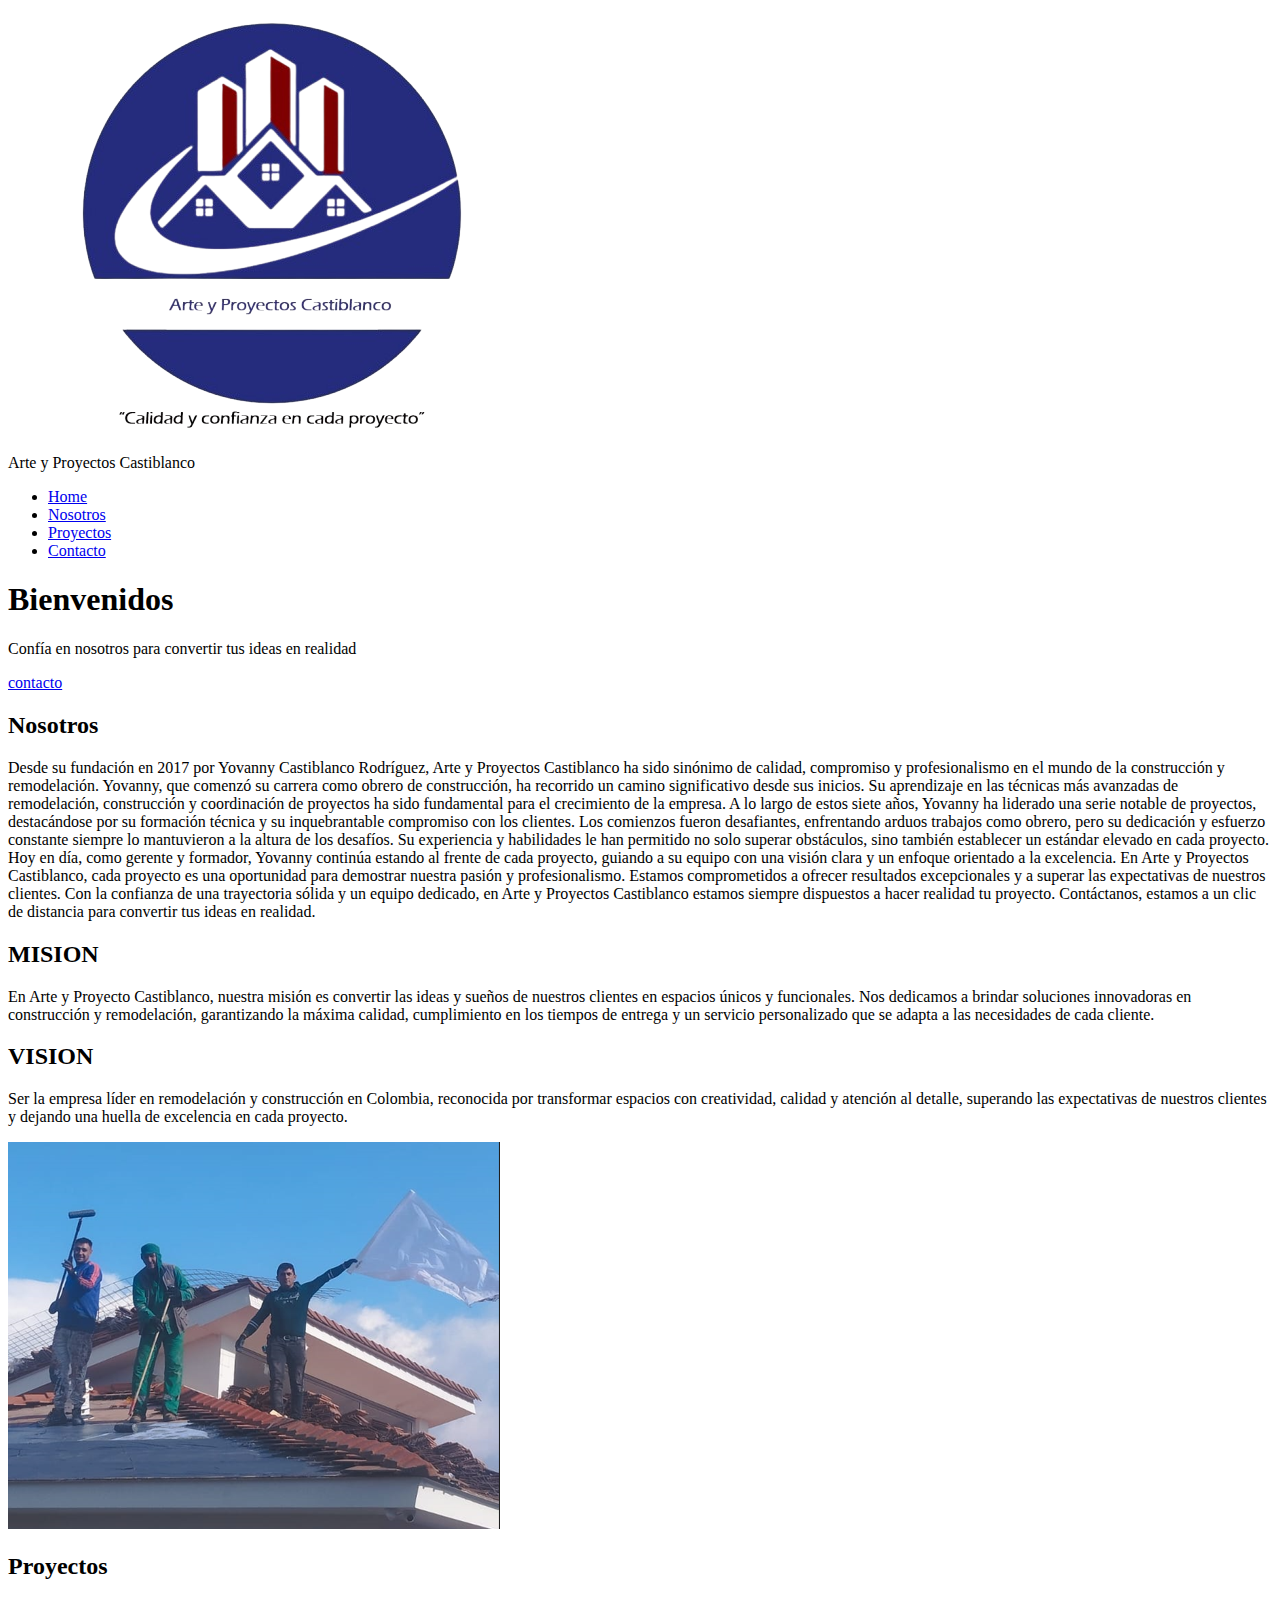
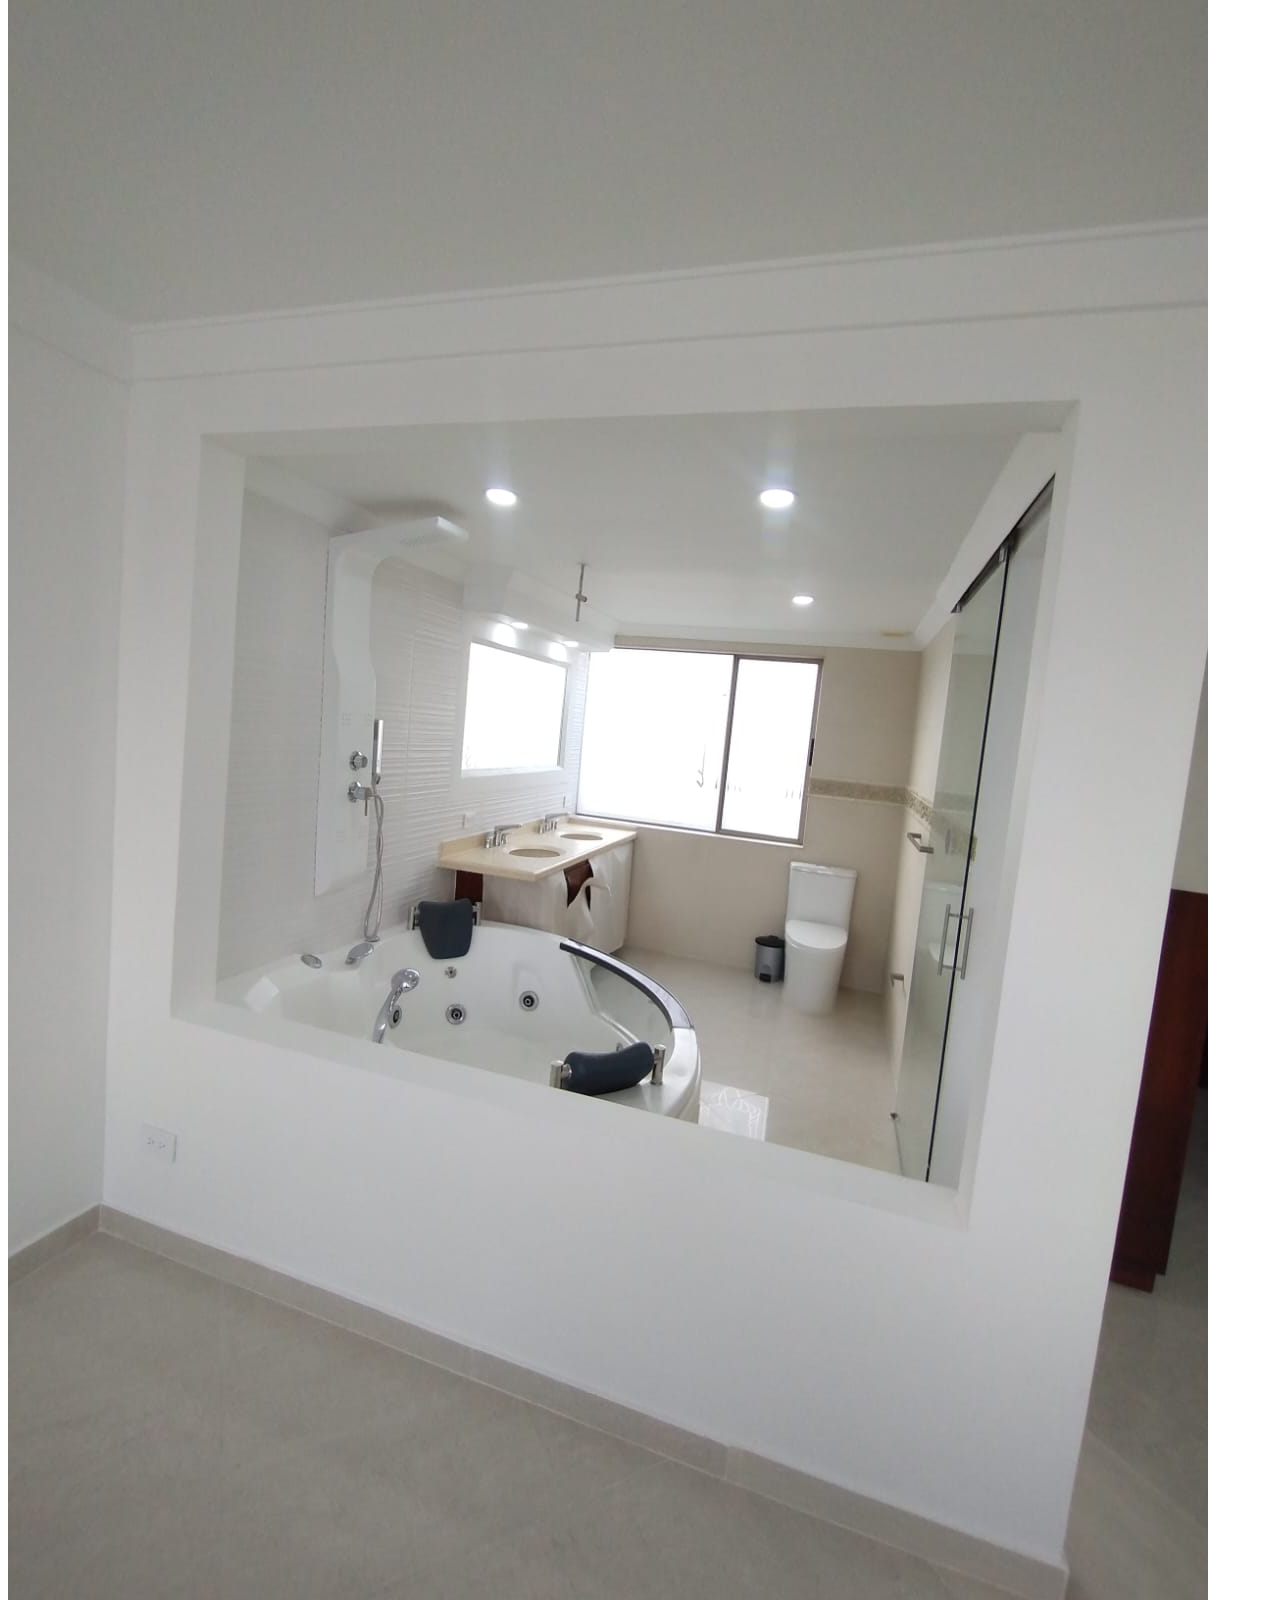
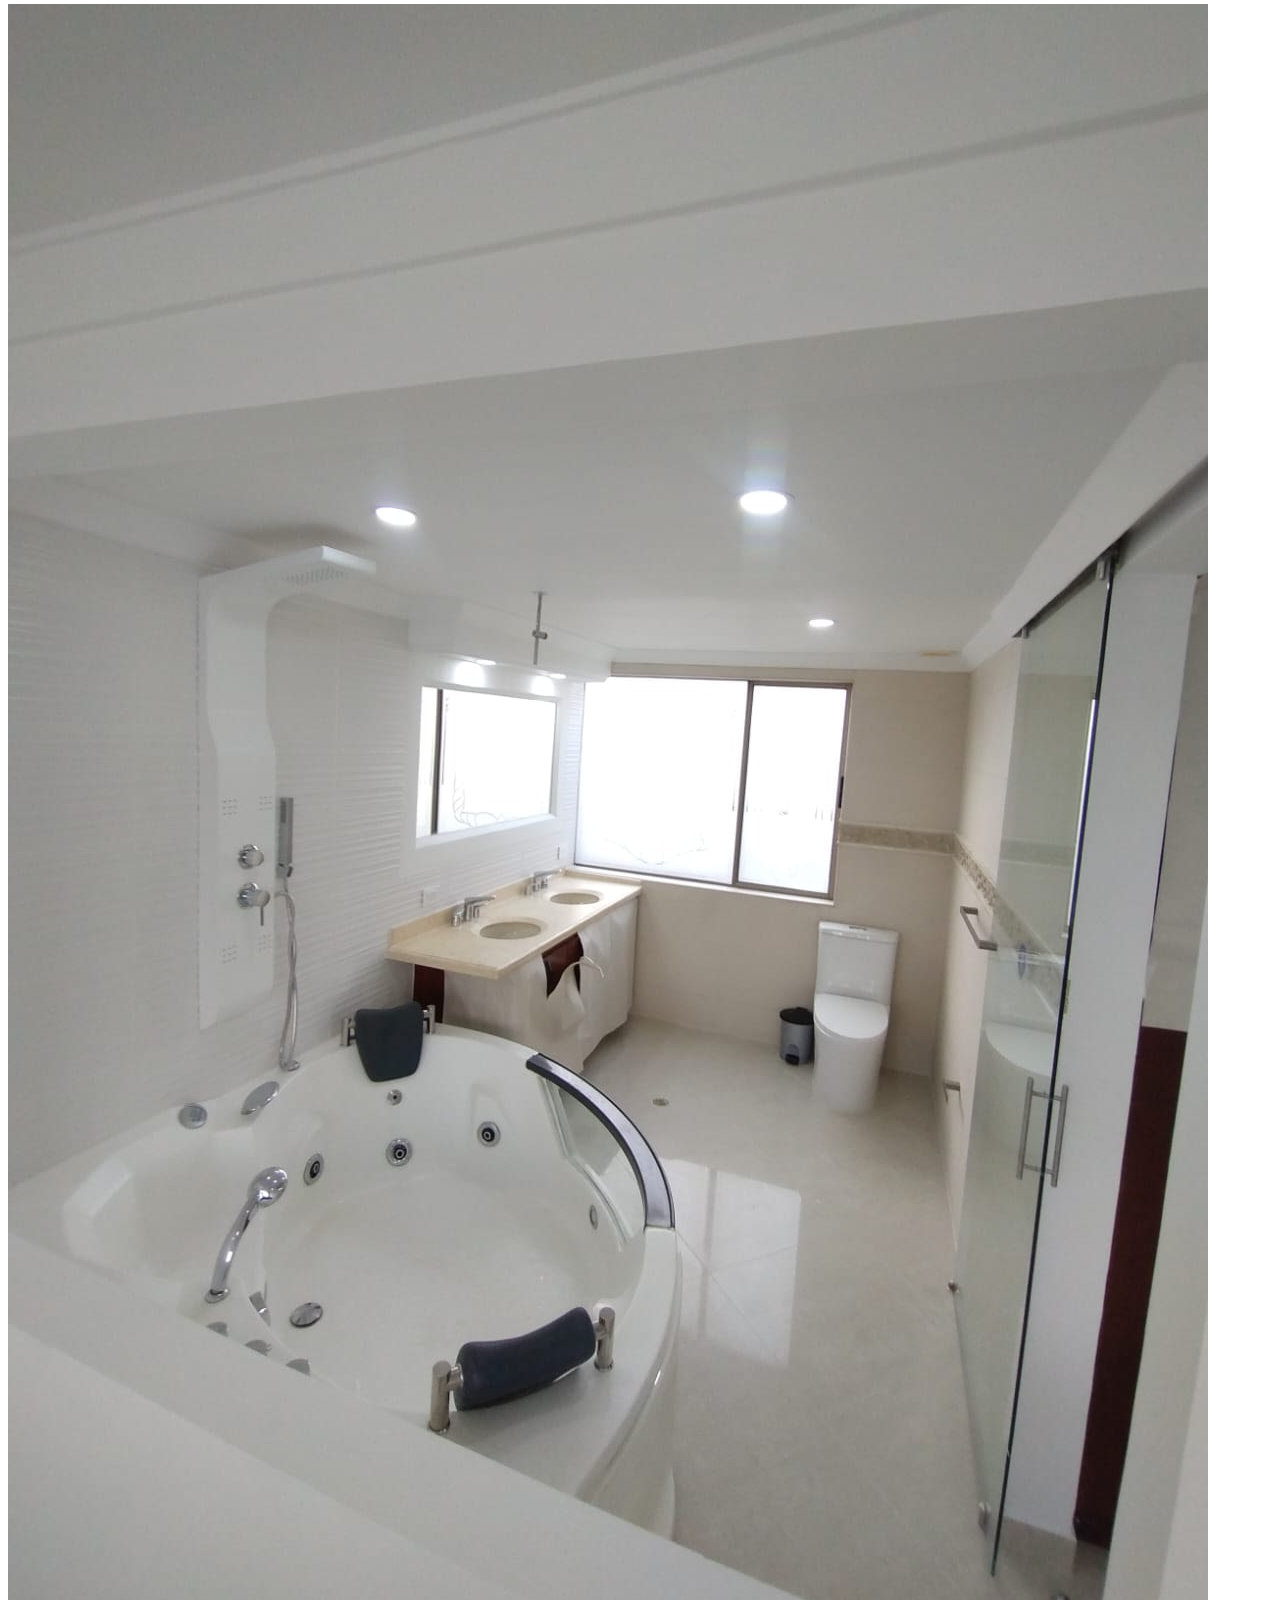
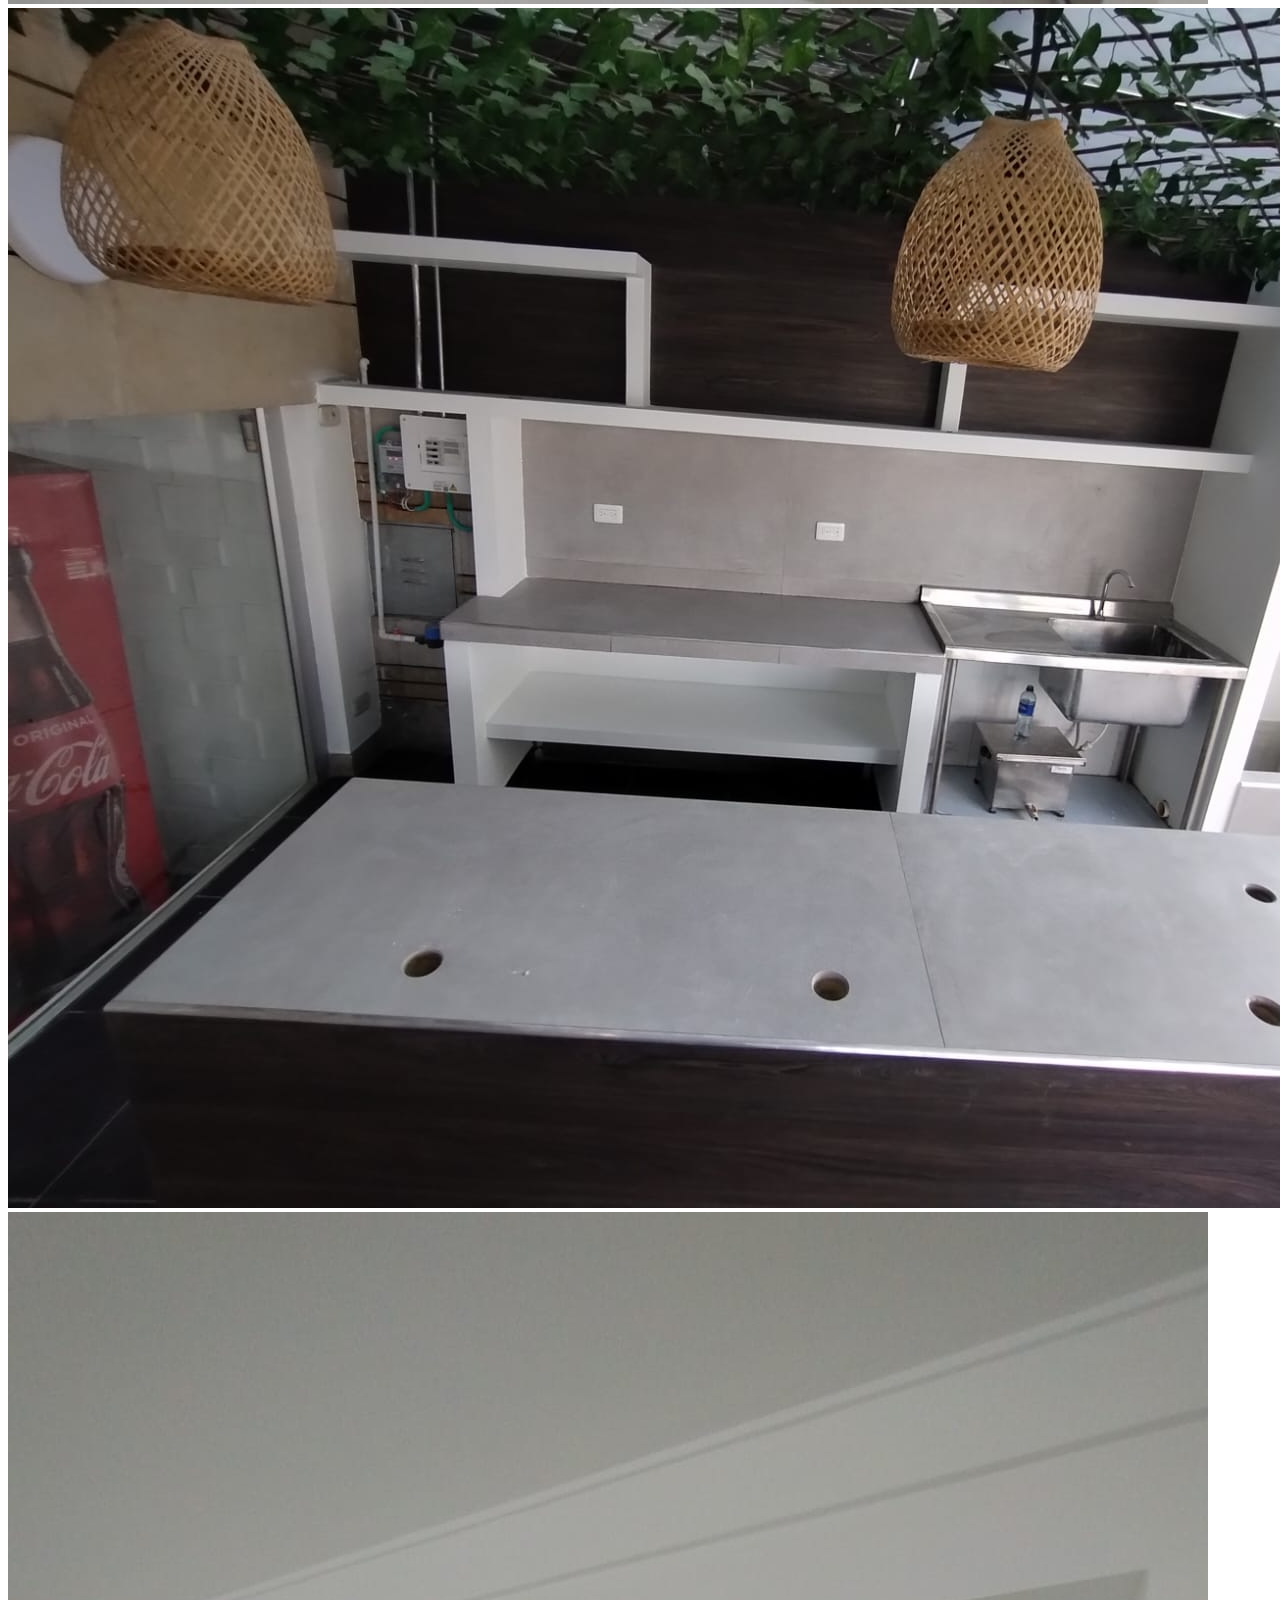
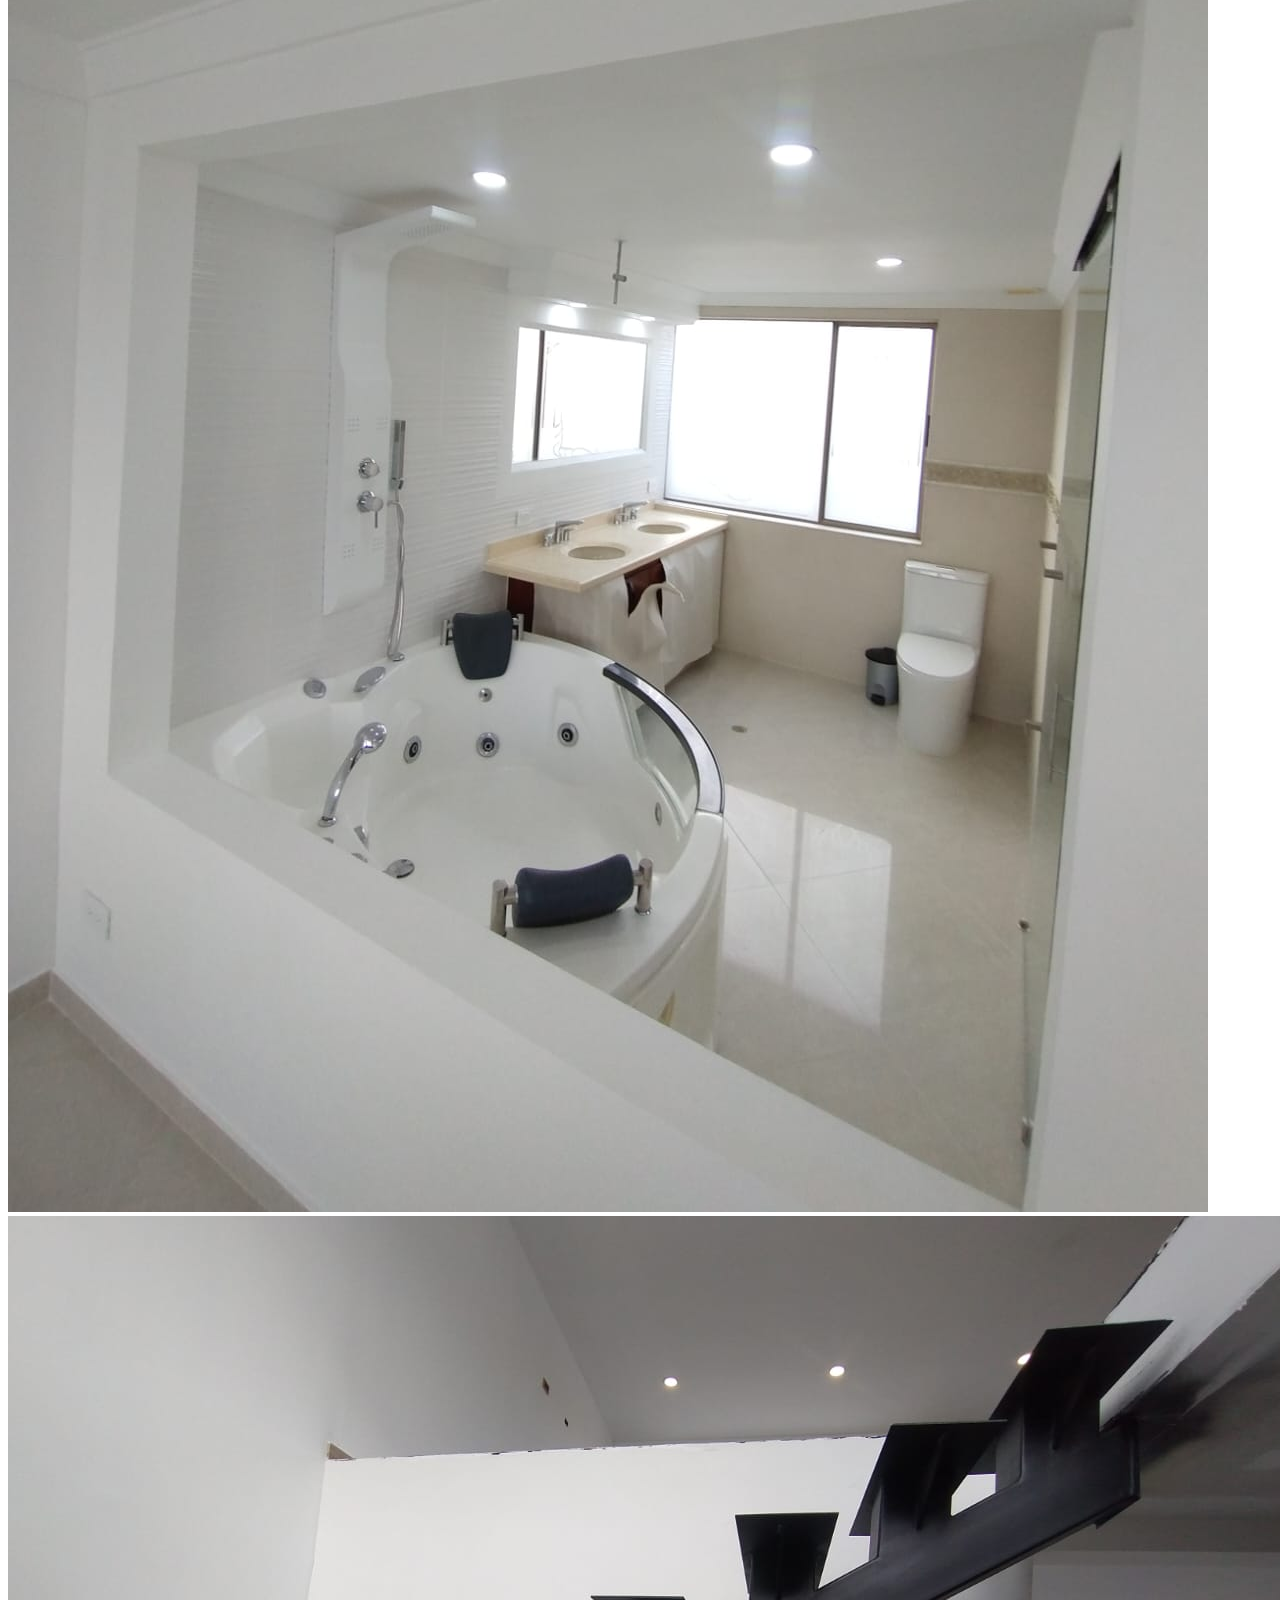
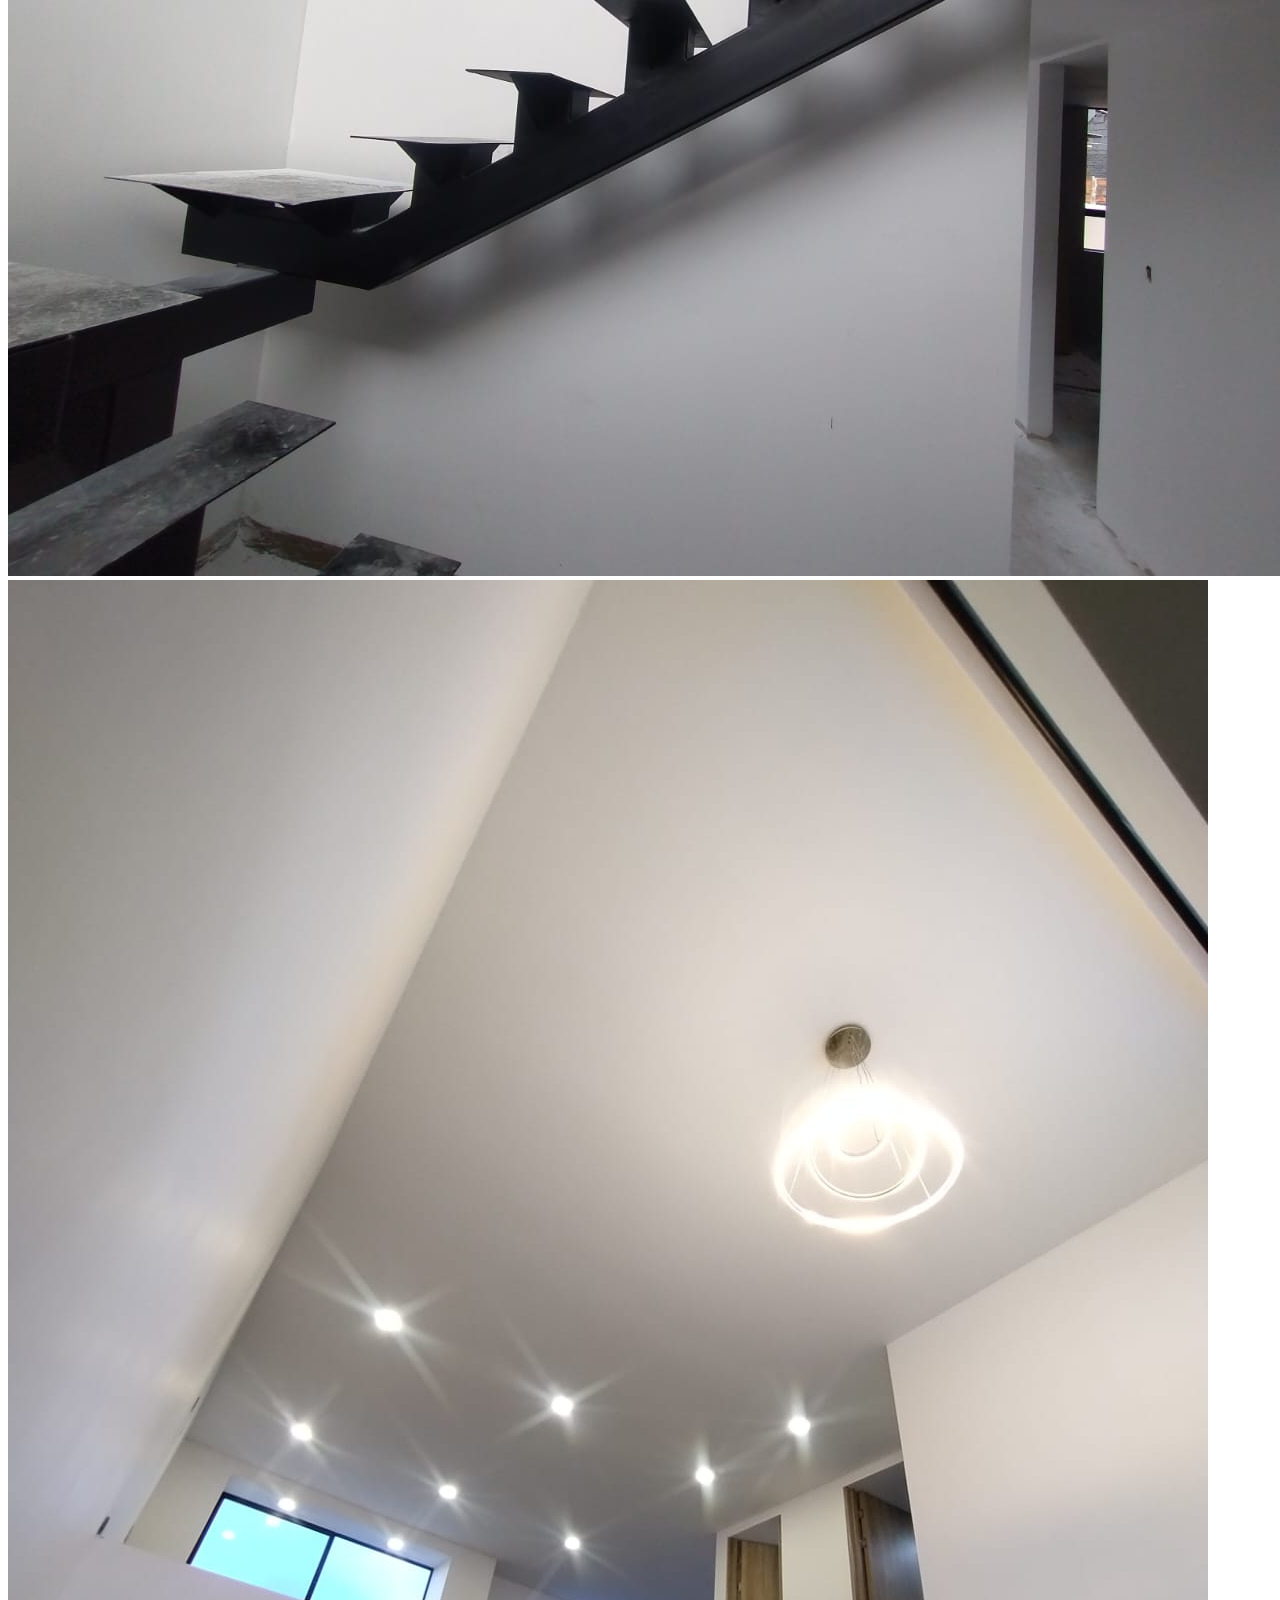
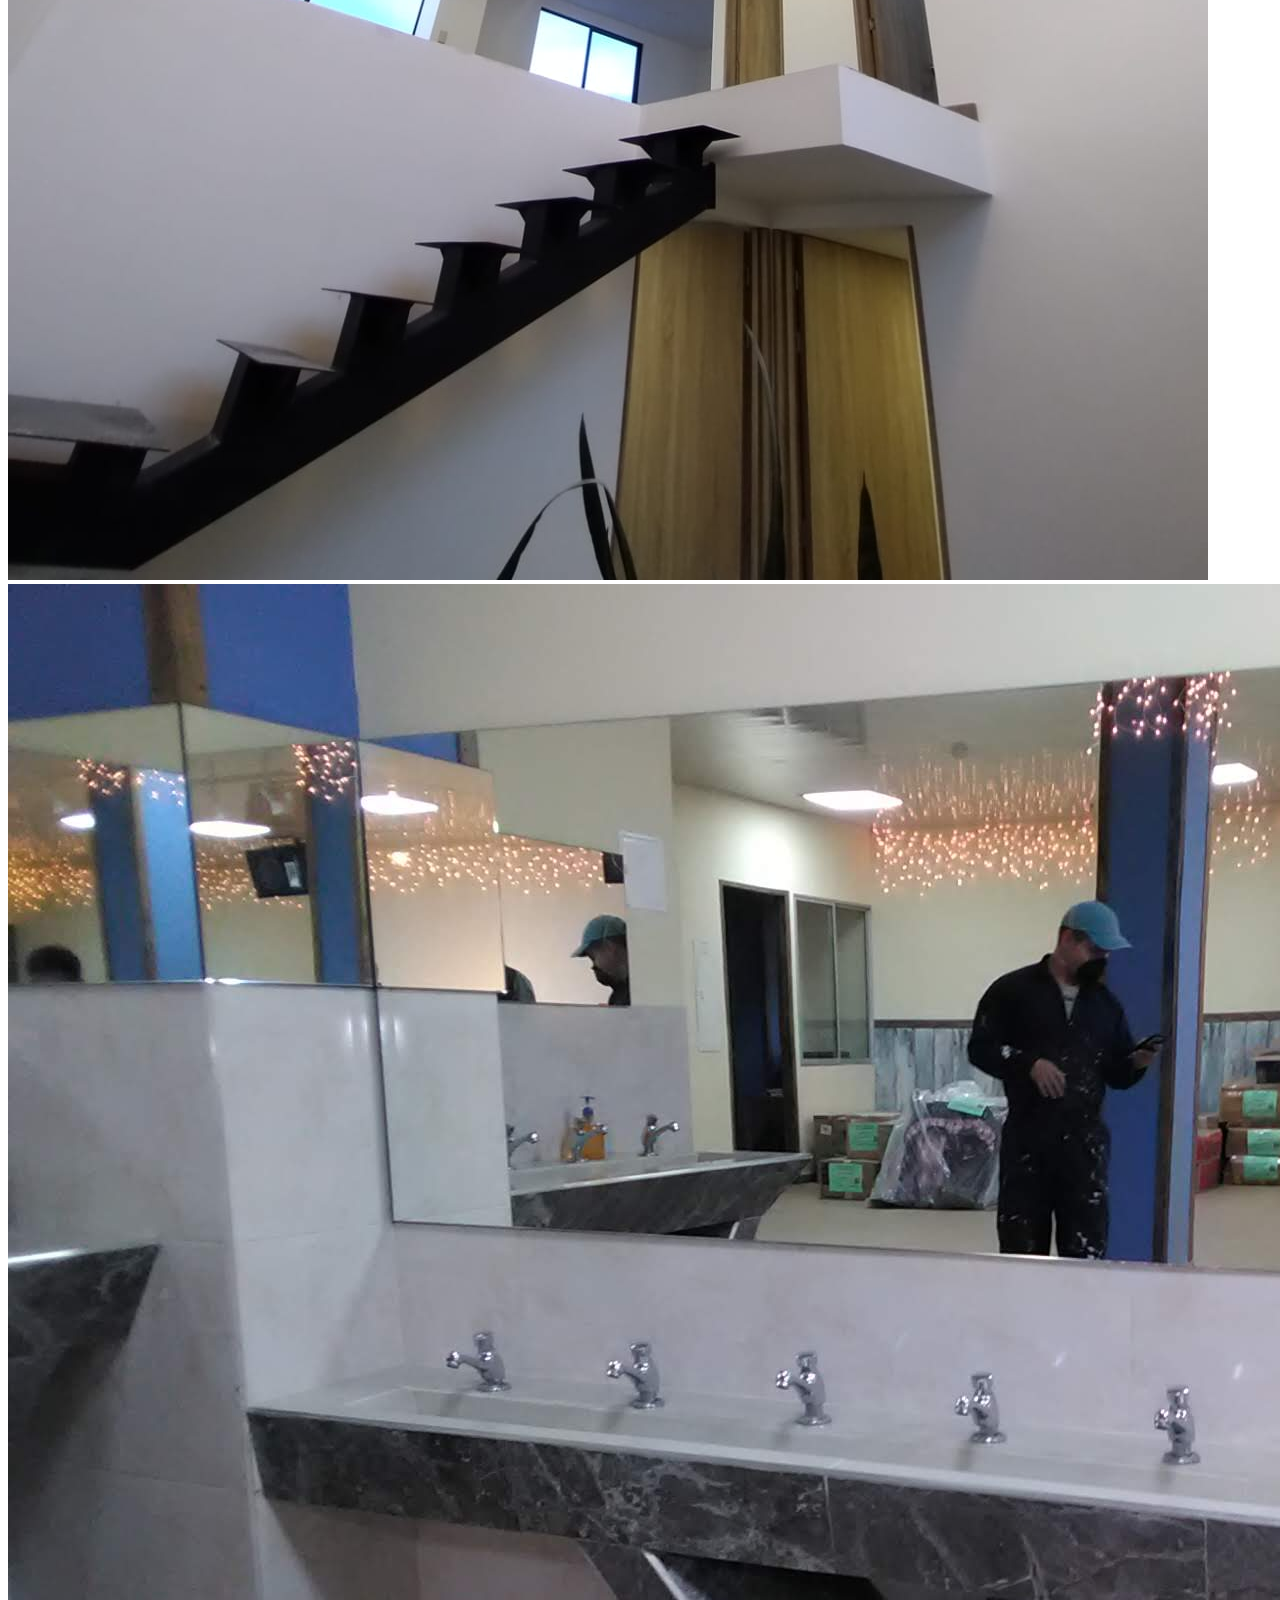
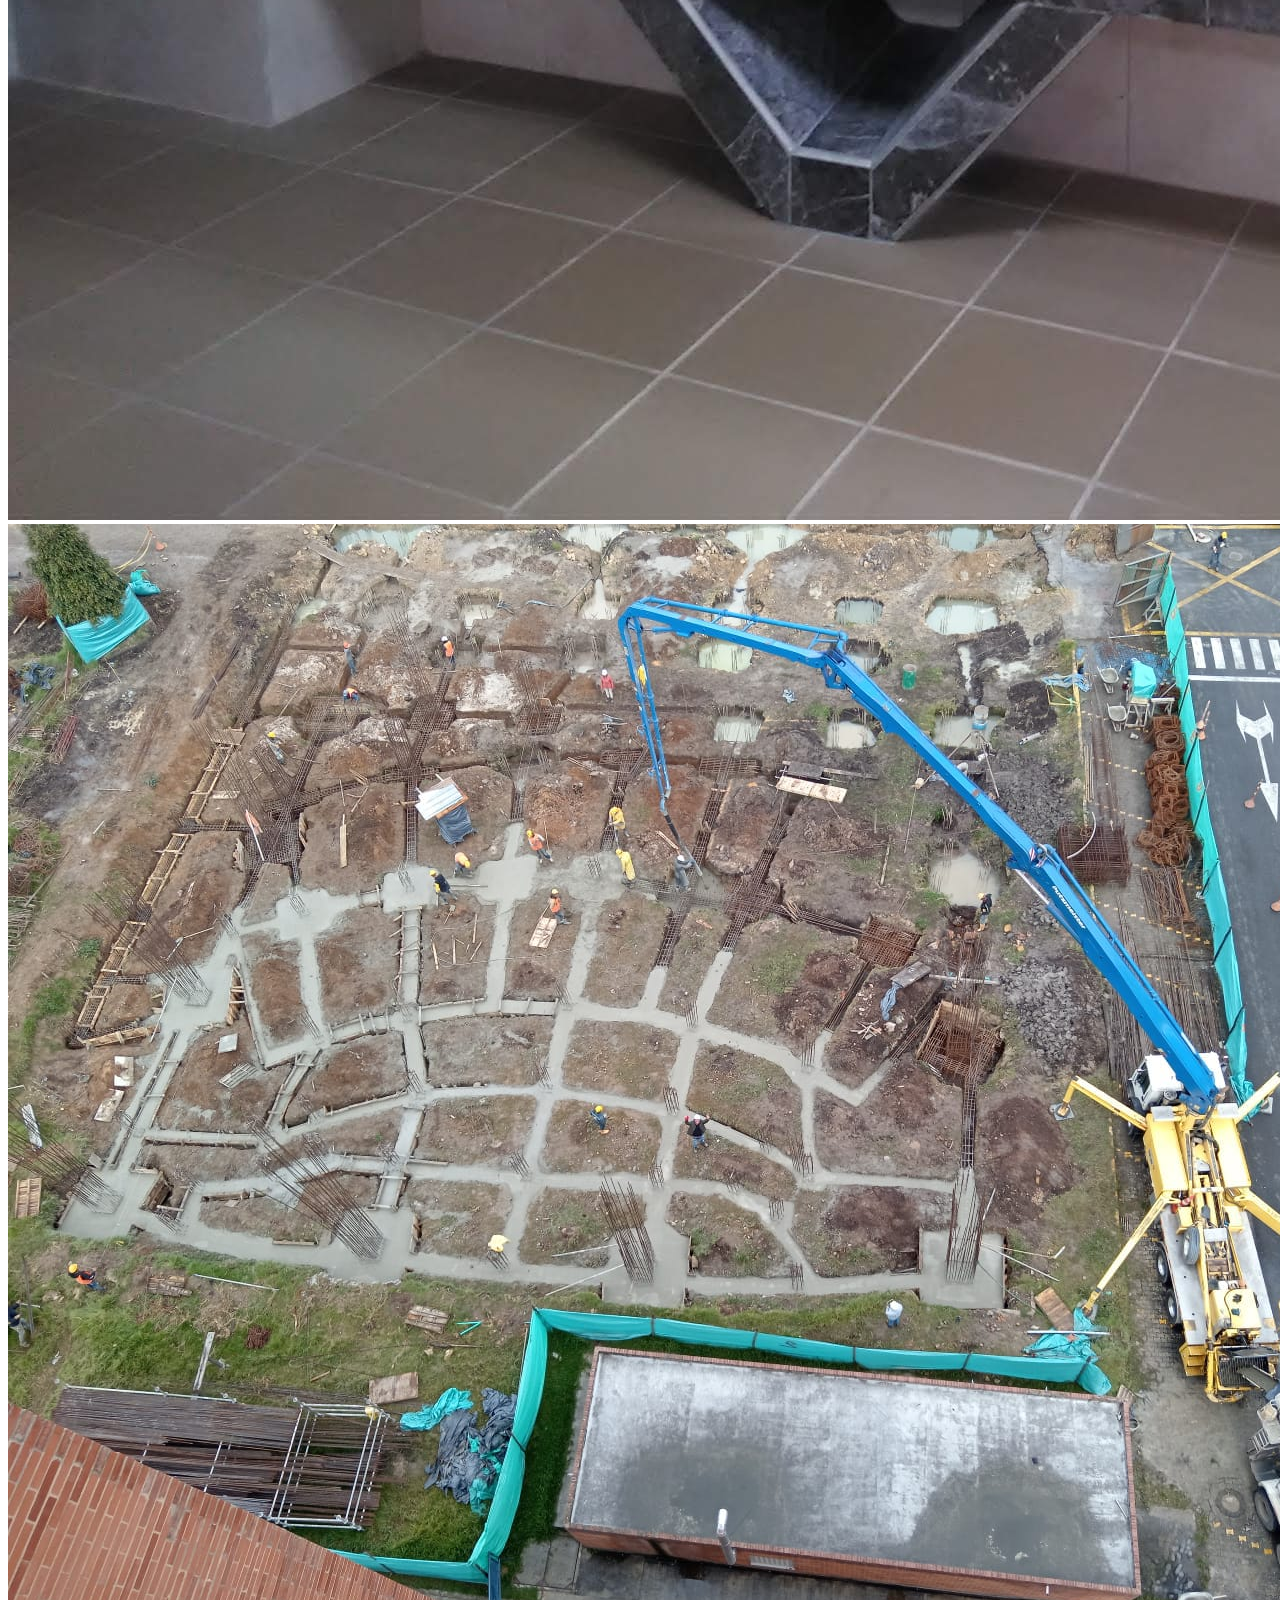
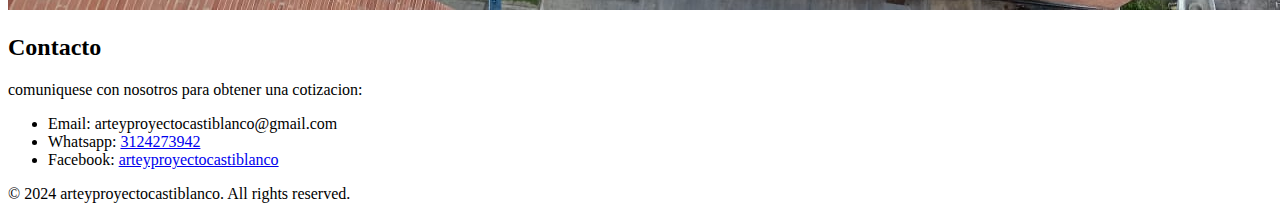
==== ind.html @ d45e30c6 "mi proyecto" ====
<!DOCTYPE html>
<html lang="es">
<head>
    <meta charset="UTF-8">
    <meta name="viewport" content="width=device-width, initial-scale=1.0">
    <title>Arte y Proyectos Castiblanco</title>
    <link rel="stylesheet" href="/prueba/styles.css">
</head>
<body>
    <!-- Header -->
    <header>
        <nav>
            <img alt="logo" src="/imagenes/LOGO.png">
            <div class="logo">Arte y Proyectos Castiblanco</div>
            <ul class="nav-links">
                <li><a href="#home">Home</a></li>
                <li><a href="#about">Nosotros</a></li>
                <li><a href="#projects">Proyectos</a></li>
                <li><a href="#contact">Contacto</a></li>
            </ul>
        </nav>
    </header>
    <!-- Main Section -->
    <section id="home" class="main-section">
        <div class="intro">
            <h1>Bienvenidos</h1>
            <p>Confía en nosotros para convertir tus ideas en realidad</p>
            <a href="#projects" class="btn">contacto</a>
        </div>
    </section>

    <!-- About Section -->
    <section id="about" class="about-section">
        <h2>Nosotros</h2>
        <div class="scene">
            <div class="circle"></div>
        </div>
        <p>Desde su fundación en 2017 por Yovanny Castiblanco Rodríguez, Arte y Proyectos Castiblanco ha sido sinónimo de calidad, compromiso y profesionalismo en el mundo de la construcción y remodelación. Yovanny, que comenzó su carrera como obrero de construcción, ha recorrido un camino significativo desde sus inicios. Su aprendizaje en las técnicas más avanzadas de remodelación, construcción y coordinación de proyectos ha sido fundamental para el crecimiento de la empresa.

            A lo largo de estos siete años, Yovanny ha liderado una serie notable de proyectos, destacándose por su formación técnica y su inquebrantable compromiso con los clientes. Los comienzos fueron desafiantes, enfrentando arduos trabajos como obrero, pero su dedicación y esfuerzo constante siempre lo mantuvieron a la altura de los desafíos. Su experiencia y habilidades le han permitido no solo superar obstáculos, sino también establecer un estándar elevado en cada proyecto.
            
            Hoy en día, como gerente y formador, Yovanny continúa estando al frente de cada proyecto, guiando a su equipo con una visión clara y un enfoque orientado a la excelencia. En Arte y Proyectos Castiblanco, cada proyecto es una oportunidad para demostrar nuestra pasión y profesionalismo. Estamos comprometidos a ofrecer resultados excepcionales y a superar las expectativas de nuestros clientes.
            
            Con la confianza de una trayectoria sólida y un equipo dedicado, en Arte y Proyectos Castiblanco estamos siempre dispuestos a hacer realidad tu proyecto. Contáctanos, estamos a un clic de distancia para convertir tus ideas en realidad.</p>
            <div class="Mision">
                <a class="texto Mision">
                <h2>MISION</h2>
                <p>En Arte y Proyecto Castiblanco, nuestra misión es convertir las ideas y sueños de nuestros clientes en espacios únicos y funcionales. Nos dedicamos a brindar soluciones innovadoras en construcción y remodelación, garantizando la máxima calidad, cumplimiento en los tiempos de entrega y un servicio personalizado que se adapta a las necesidades de cada cliente.
                </p>
                <h2>VISION</h2>
                <p>Ser la empresa líder en remodelación y construcción en Colombia, reconocida por transformar espacios con creatividad, calidad y atención al detalle, superando las expectativas de nuestros clientes y dejando una huella de excelencia en cada proyecto.
                </p>
                <img class="imagenamigos" src="/imagenes/amigos2.PNG" alt="">
        </section>

    <!-- Projects Section -->
    <section id="projects" class="projects-section">
        <h2>Proyectos</h2>
        <div class="project">
            <div class="project-info">
                <div class="carousel"></div>
                <div class="carousel-inner">
                    <div class="imagen_1"><img src="/imagenes/img1.jpeg" alt="Imagen 1"></div>
                    <div class="imagen-2"><img src="/imagenes/img2.jpeg" alt="Imagen 2"></div>
                    <div class="imagen-3"><img src="/imagenes/img3.jpeg" alt="Imagen 3"></div>
                    <div class="imagen-4"><img src="/imagenes/img4.jpeg" alt="Imagen 4"></div>
                    <div class="imagen-5"><img src="/imagenes/img5.jpeg" alt="Imagen 5"></div>
                    <div class="imagen-6"><img src="/imagenes/img6.jpeg" alt="Imagen 6"></div>
                    <div class="imagen-7"><img src="/imagenes/img7.jpeg" alt="Imagen 7"></div>
                    <div class="imagen-8"><img src="/imagenes/1.jpeg" alt="Imagen 8"></div>
                </div>    
            </div>
        </div>
        <!-- Repeat for more projects -->
    </section>

    <!-- Contact Section -->
    <section id="contact" class="contact-section">
        <h2>Contacto</h2>
        <p>comuniquese con nosotros para obtener una cotizacion:</p>
        <ul>
            <li>Email: arteyproyectocastiblanco@gmail.com</li>
            <li>Whatsapp: <a href="#">3124273942</a></li>
            <li>Facebook: <a href="#">arteyproyectocastiblanco</a></li>
        </ul>
    </section>

    <!-- Footer -->
    <footer>
        <p>&copy; 2024 arteyproyectocastiblanco. All rights reserved.</p>
    </footer>
</body>
</html>
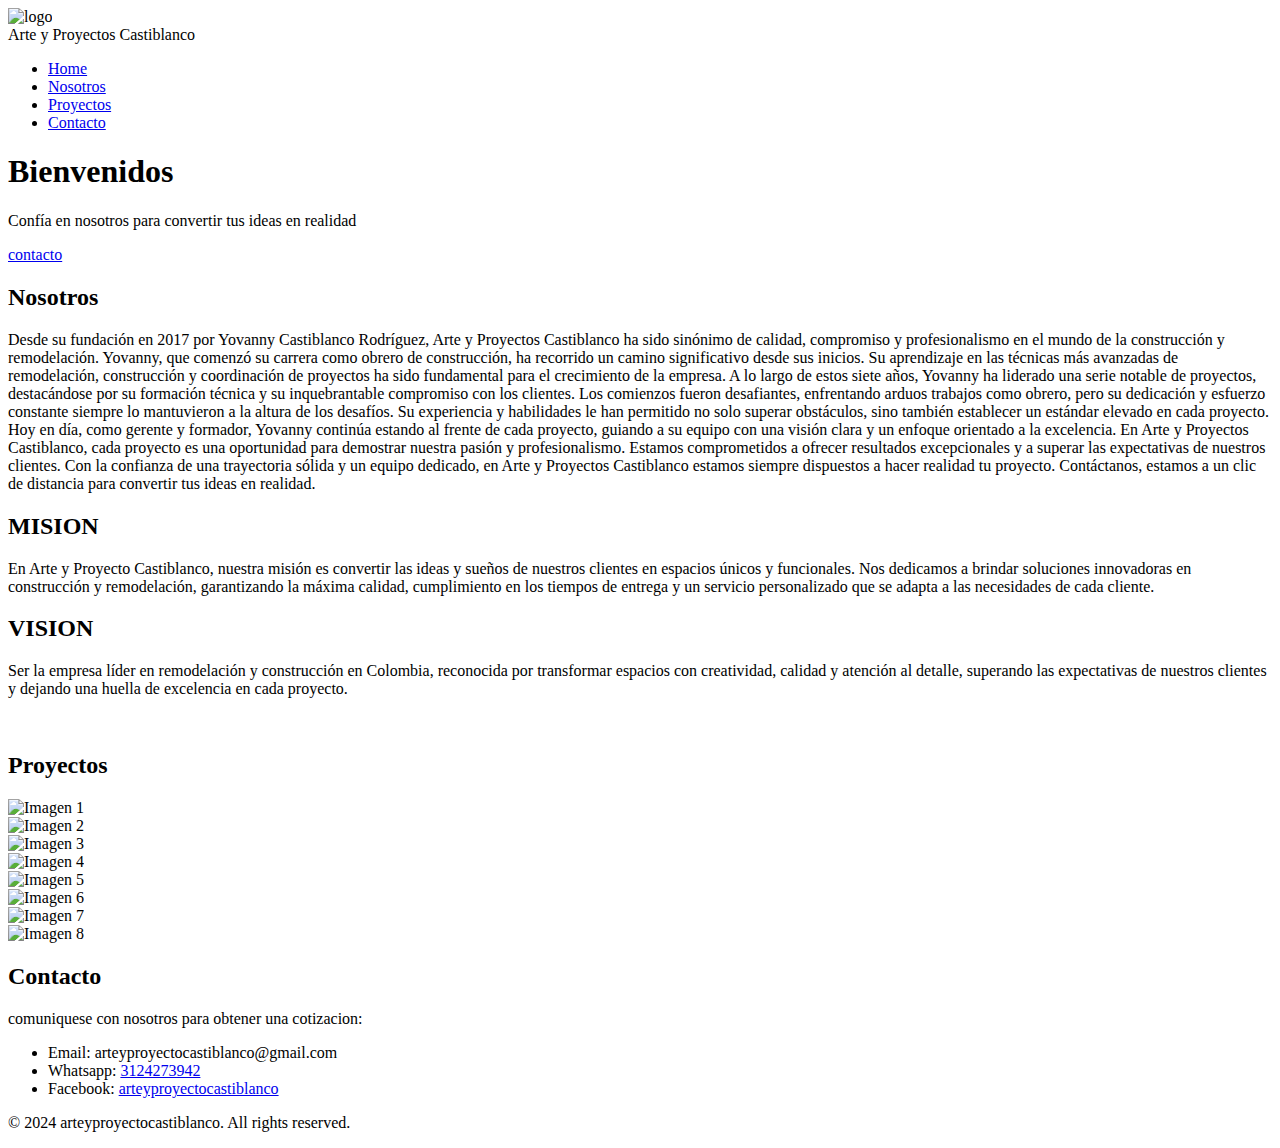
==== commit 5f032742: "actualizado" ====
--- a/ind.html
+++ b/ind.html
@@ -10,7 +10,7 @@
     <!-- Header -->
     <header>
         <nav>
-            <img alt="logo" src="/imagenes/LOGO.png">
+            <img alt="logo" src="/prueba/imagenes/LOGO.png">
             <div class="logo">Arte y Proyectos Castiblanco</div>
             <ul class="nav-links">
                 <li><a href="#home">Home</a></li>
@@ -50,7 +50,7 @@
                 <h2>VISION</h2>
                 <p>Ser la empresa líder en remodelación y construcción en Colombia, reconocida por transformar espacios con creatividad, calidad y atención al detalle, superando las expectativas de nuestros clientes y dejando una huella de excelencia en cada proyecto.
                 </p>
-                <img class="imagenamigos" src="/imagenes/amigos2.PNG" alt="">
+                <img class="imagenamigos" src="/prueba/imagenes/amigos2.PNG" alt="">
         </section>
 
     <!-- Projects Section -->
@@ -60,14 +60,14 @@
             <div class="project-info">
                 <div class="carousel"></div>
                 <div class="carousel-inner">
-                    <div class="imagen_1"><img src="/imagenes/img1.jpeg" alt="Imagen 1"></div>
-                    <div class="imagen-2"><img src="/imagenes/img2.jpeg" alt="Imagen 2"></div>
-                    <div class="imagen-3"><img src="/imagenes/img3.jpeg" alt="Imagen 3"></div>
-                    <div class="imagen-4"><img src="/imagenes/img4.jpeg" alt="Imagen 4"></div>
-                    <div class="imagen-5"><img src="/imagenes/img5.jpeg" alt="Imagen 5"></div>
-                    <div class="imagen-6"><img src="/imagenes/img6.jpeg" alt="Imagen 6"></div>
-                    <div class="imagen-7"><img src="/imagenes/img7.jpeg" alt="Imagen 7"></div>
-                    <div class="imagen-8"><img src="/imagenes/1.jpeg" alt="Imagen 8"></div>
+                    <div class="imagen_1"><img src="/prueba/imagenes/img1.jpeg" alt="Imagen 1"></div>
+                    <div class="imagen-2"><img src="/prueba/imagenes/img2.jpeg" alt="Imagen 2"></div>
+                    <div class="imagen-3"><img src="/prueba/imagenes/img3.jpeg" alt="Imagen 3"></div>
+                    <div class="imagen-4"><img src="/prueba/imagenes/img4.jpeg" alt="Imagen 4"></div>
+                    <div class="imagen-5"><img src="/prueba/imagenes/img5.jpeg" alt="Imagen 5"></div>
+                    <div class="imagen-6"><img src="/prueba/imagenes/img6.jpeg" alt="Imagen 6"></div>
+                    <div class="imagen-7"><img src="/prueba/imagenes/img7.jpeg" alt="Imagen 7"></div>
+                    <div class="imagen-8"><img src="/prueba/imagenes/1.jpeg" alt="Imagen 8"></div>
                 </div>    
             </div>
         </div>
